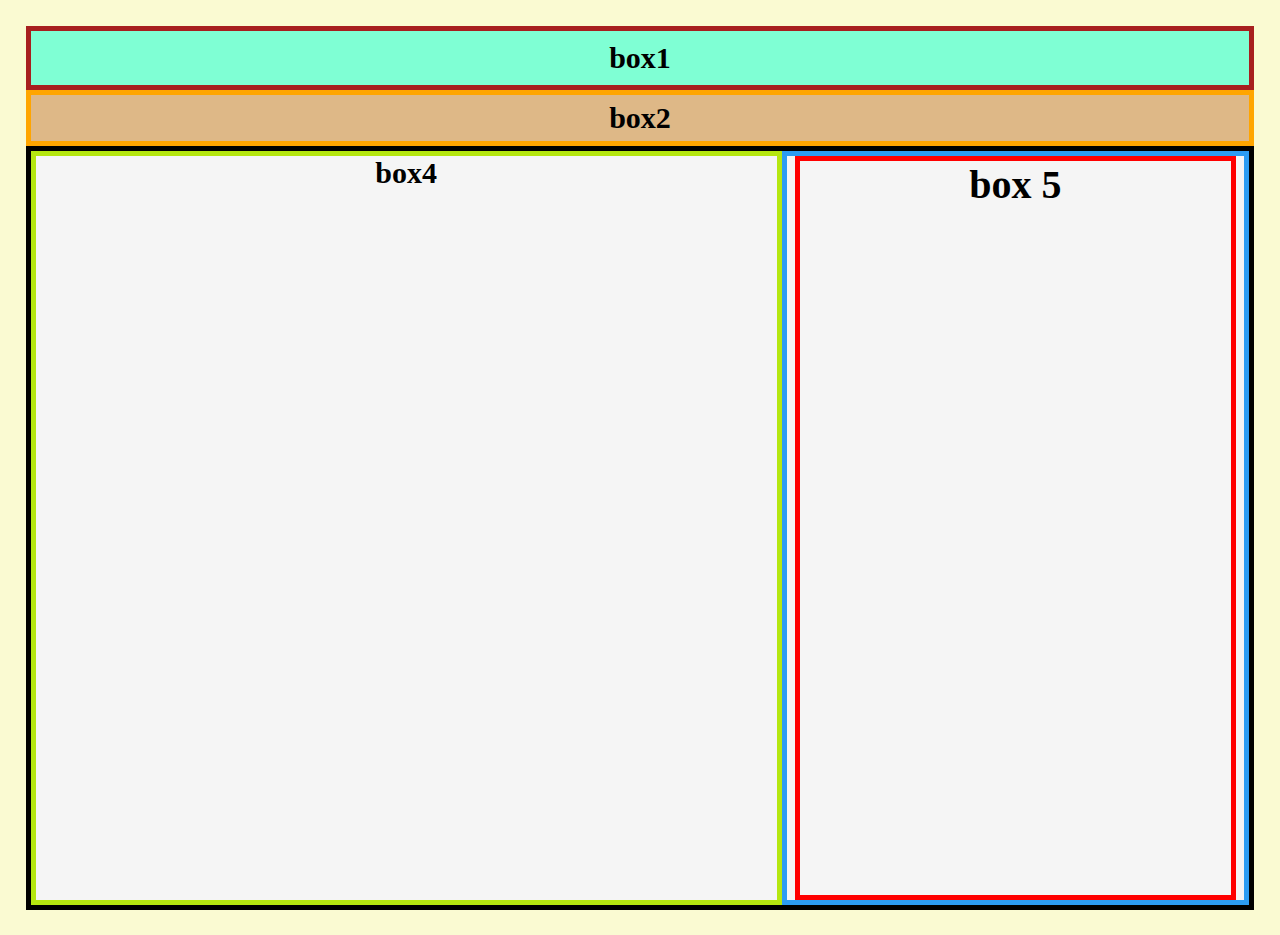
==== day3/index.html @ 6cd1858a "day3 tasks" ====
<html lang="en">
<head>
    <meta charset="UTF-8">
    <meta name="viewport" content="width=device-width, initial-scale=1.0">
    <title>Document</title>
    <link rel="stylesheet" href="/day3/index.css">
</head>
<body>
    <div class="container"></div>
        <div id="box1">
                box1
        </div>
        <div id="box2">
            box2
        </div>
        <div class="box3">
            <div id="box4">
                box4
            </div>
            <div class="middle-column">
                <div id="box5">
                    box 5</div>
            </div>
        </div>
    </div>
</body>
</html>
---- day3/index.css ----
*{
    margin:0;
    padding: 0;
    box-sizing: border-box;
}
body{
    margin: 2%;
    justify-content: center;
    overflow: hidden;
    background-color: lightgoldenrodyellow;
}
.container{
    height: 95v;
    width: 100%;
    display: flex;
    flex-direction: column;
    text-align: center;
}
#box1{
    padding: 10px;
    background-color: aquamarine;
    border: 5px solid rgb(167, 31, 31);
    text-align: center;
    font-size: 30;
    font-weight: 900;
}
#box2{
    padding: 6px;
    background-color: burlywood;
    text-align: center;
    border: 5px solid orange;
    font-size: 30;
    font-weight: 900;
}
.box3{
    height: 90%;
    width: 100%;
    background-color: blanchedalmond;
    border: 5px solid black;
    flex-grow: 1;
    display: flex;
    flex-direction: row;
    
}
#box4{
    flex-grow: 2;
    background-color:whitesmoke;
    border: 5px solid rgb(181, 231, 16);
    text-align: center;
    font-family: 'Times New Roman', Times, serif;
    font-size: 30;
    font-weight: 900;
}
.middle-column{
    flex-grow: 1;
    background-color:whitesmoke;
    border: 5px solid rgb(44, 156, 242);
    text-align: center;
    font-size: 40;
    font-weight:900;
    display: flex;
    flex-direction: row;
}
.middle-column div{
    flex-grow: 1;
    margin: 0 8px;
    border: solid 5px red;

}
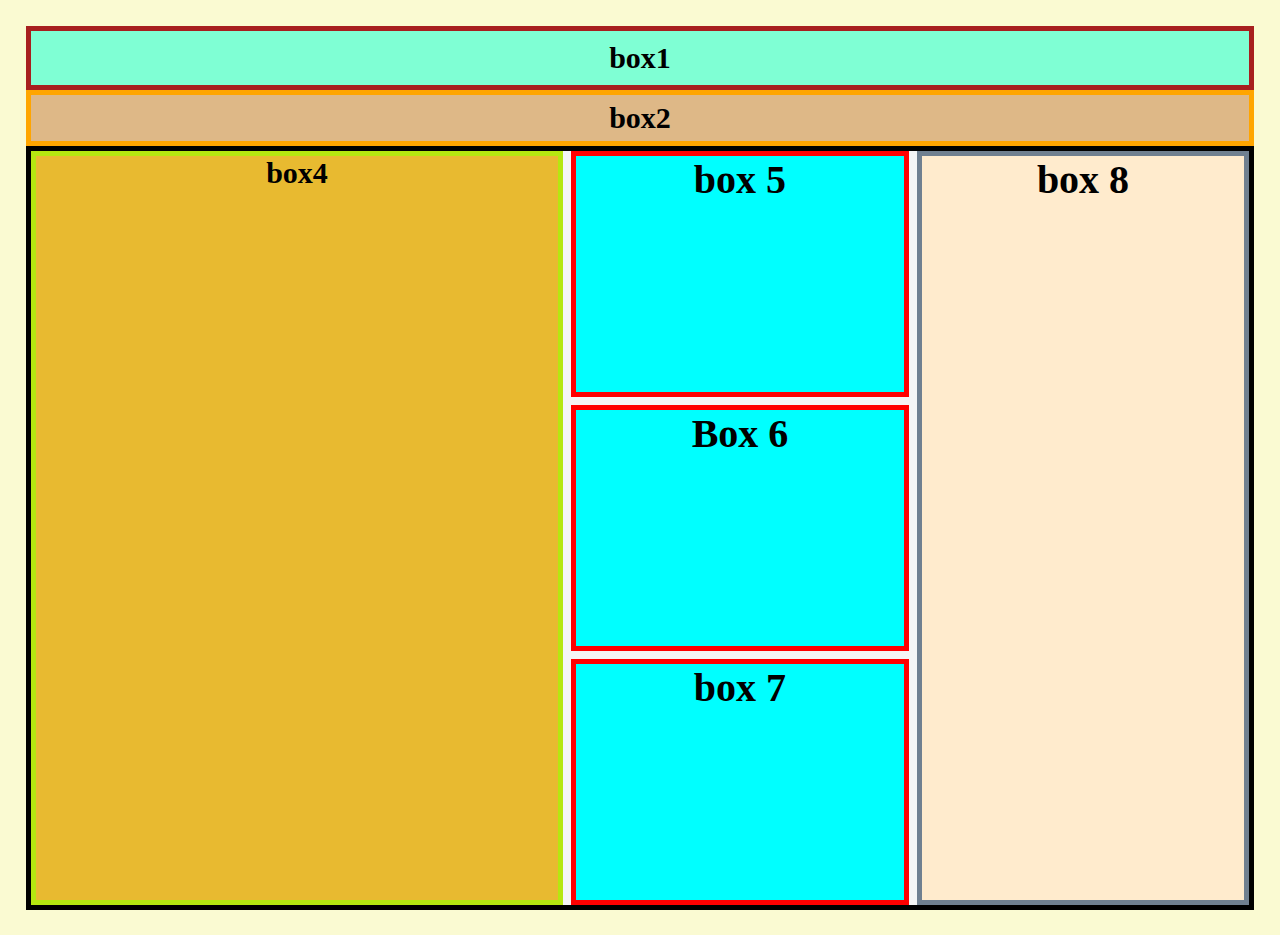
==== commit fb674d6d: "day3 Tasks" ====
--- a/day3/index.html
+++ b/day3/index.html
@@ -14,14 +14,15 @@
             box2
         </div>
         <div class="box3">
-            <div id="box4">
-                box4
+            <div id="box4">box4</div>
+            <div class="middle-column">
+                <div id="box5">box 5</div>
+                <div id="box6">Box 6</div>
+                <div id="box7">box 7</div>
             </div>
-            <div class="middle-column">
-                <div id="box5">
-                    box 5</div>
-            </div>
+            <div id="box8">box 8</div>
         </div>
+        
     </div>
 </body>
 </html>
--- a/day3/index.css
+++ b/day3/index.css
@@ -35,7 +35,7 @@
 .box3{
     height: 90%;
     width: 100%;
-    background-color: blanchedalmond;
+    background-color: rgb(227, 143, 16);
     border: 5px solid black;
     flex-grow: 1;
     display: flex;
@@ -44,7 +44,7 @@
 }
 #box4{
     flex-grow: 2;
-    background-color:whitesmoke;
+    background-color:rgb(232, 186, 48);
     border: 5px solid rgb(181, 231, 16);
     text-align: center;
     font-family: 'Times New Roman', Times, serif;
@@ -54,18 +54,28 @@
 .middle-column{
     flex-grow: 1;
     background-color:whitesmoke;
-    border: 5px solid rgb(44, 156, 242);
     text-align: center;
     font-size: 40;
     font-weight:900;
     display: flex;
-    flex-direction: row;
+    flex-direction: column;
 }
 .middle-column div{
     flex-grow: 1;
-    margin: 0 8px;
+    margin: 0px 8px;
     border: solid 5px red;
-
+    background-color: aqua;
+}
+.middle-column div + div{
+    margin-top: 8px;
+}
+#box8{
+    flex-grow: 1;
+    border: solid 5px slategray;
+    text-align: center;
+    font-size: 40;
+    font-weight:900;
+    background-color: blanchedalmond;
 }
 
 
